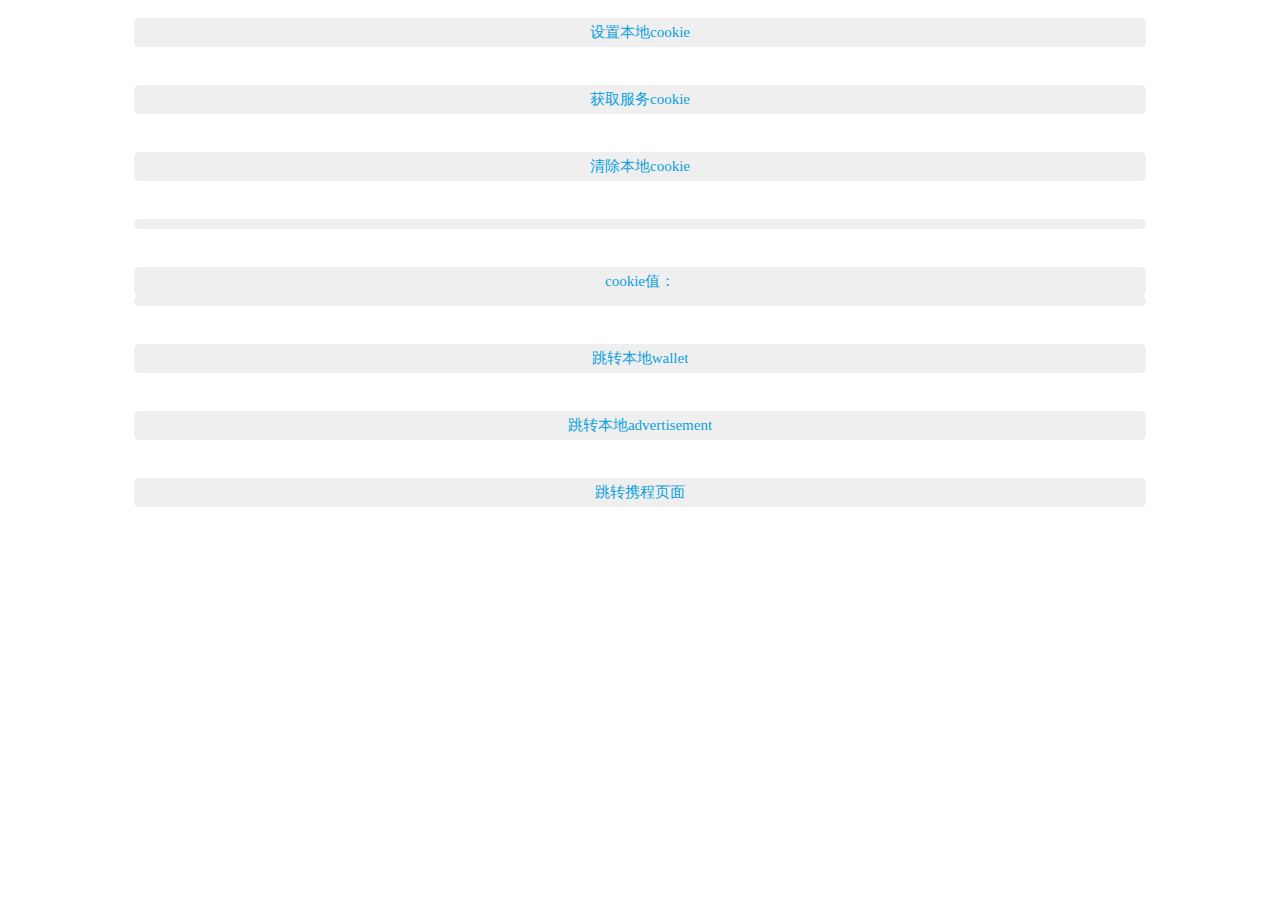
==== cookie.html @ c6f46a29 "Update cookie.html" ====
<!--
  Licensed to the Apache Software Foundation (ASF) under one or more
  contributor license agreements.  See the NOTICE file distributed with
  this work for additional information regarding copyright ownership.
  The ASF licenses this file to You under the Apache License, Version 2.0
  (the "License"); you may not use this file except in compliance with
  the License.  You may obtain a copy of the License at

      http://www.apache.org/licenses/LICENSE-2.0

  Unless required by applicable law or agreed to in writing, software
  distributed under the License is distributed on an "AS IS" BASIS,
  WITHOUT WARRANTIES OR CONDITIONS OF ANY KIND, either express or implied.
  See the License for the specific language governing permissions and
  limitations under the License.
-->
<!DOCTYPE HTML>
<html lang="en">
  <head>
    <title>wechat</title>
    <meta charset="UTF-8">
    
    <meta name="viewport" content="width=device-width" />
    <script language="javascript">

        let localCookieName = 'localCookie'
        
        function loadLuanch(){
            console.log(document.domain)
            showCookie()
        }

        function setLocalCookie() {
            var Days = 30;
            var exp = new Date();
            exp.setTime(exp.getTime() + Days*24*60*60*1000);
            document.cookie = localCookieName +"=localCookieValue;expires=" + exp.toGMTString() + "";
            showCookie()
        }
 
        function getServerCookie(){
            
            if(window.XMLHttpRequest){
                var re = new XMLHttpRequest()
                re.open('GET','https://aaronlianggq.github.io/manifest.plist');
                re.onreadystatechange = function(){
                    if(re.readyState === 4 && re.status === 200){            
                        var allResHeaders = re.getAllResponseHeaders()
                        var contentType  = re.getResponseHeader('content-type')
                        console.log(allResHeaders)

//                         var val = new Function(re.responseText + '')
//                         val()


                        showCookie()
                    }
                };
                re.send(null);
            }else{
                console.log('no XMLHttpRequest')
            }

        }

        function clearLocalCookie(){
            clearCookieName(localCookieName)
            showCookie()
        }
        
        function clearServerCookie() {  
            clearCookieName('serverGetCookieTwo')
            clearCookieName('serverGetCookieOne')
            showCookie() 
        }  

        function clearCookieName(cname){
            var exp = new Date();
            exp.setTime(exp.getTime() - 1);
            document.cookie = cname + "=;expires=" + exp.toGMTString()
        }

        function showCookie(){
            var c = document.cookie;
            document.getElementById("btn4").innerHTML = c
        }
      
        function openUrlForWallet(){
            CtripUtil.app_open_url("wallet/index.html#outbindcards?path=spd", 5, "", "", true, {});
        }
    
        function openUrlForAdvertisement() {
            CtripUtil.app_open_url("advertisement/index.html", 5, "", "", true, {});
        }
        function openUrlCtrip() {
            CtripUtil.app_open_url("https://m.ctrip.com/html5/", 5, "", "", true, {});

        }
      
    </script>
    <style type="text/css">


        .moudle {
            width: 100%;
            position: relative;
            top: 5%;
        }

        .moudle_list {
            width: 100%;
            position: relative;
            padding-top: 10px;
            padding-bottom: 10px;
        }

        .moudle_list div {
            width: 80%;
            background: #EFEFEF;
            color: #099FDE;
            text-align: center;
            font-size: 15px;
            margin: auto;
            padding: 5px 0 5px 0;
            border-radius: 5px;

        }

        button {
          color: #099FDE;
          border: none;
            background: #EFEFEF;
        }


    </style>
</head>
<body onload="loadLuanch()">
    <div class="moudle_list">
        <div  id="btn1" onclick="setLocalCookie()" >设置本地cookie</div>
        <br>
    </div>
     <div class="moudle_list">
        <div  id="btn2" onclick="getServerCookie()" >获取服务cookie</div>
        <br>
    </div>
    <div class="moudle_list">
        <div  id="btn3" onclick="clearLocalCookie()" >清除本地cookie</div>
        <br>
    </div>
    <div class="moudle_list">
        <div  id="btn4" onclick="clearServerCookie()" >清除服务cookie</div>
        <br>
    </div>
<!--     <div class="moudle_list">
        <div  id="btn5" onclick="showCookie()" >显示所有cookie</div>
        <br>
    </div> -->


    <div class="moudle_list">
        <div>cookie值： </div>
        <div  id="btn4"  ></div>
        <br>
    </div>  
    
    <div class="moudle_list">
        <div  id="btn5" onclick="openUrlForWallet()" >跳转本地wallet</div>
        <br>
    </div>
  
    <div class="moudle_list">
        <div  id="btn6" onclick="openUrlForAdvertisement()" >跳转本地advertisement</div>
        <br>
    </div>
  
     <div class="moudle_list">
        <div  id="btn7" onclick="openUrlCtrip()" >跳转携程页面</div>
        <br>
    </div>


</body>
</html>
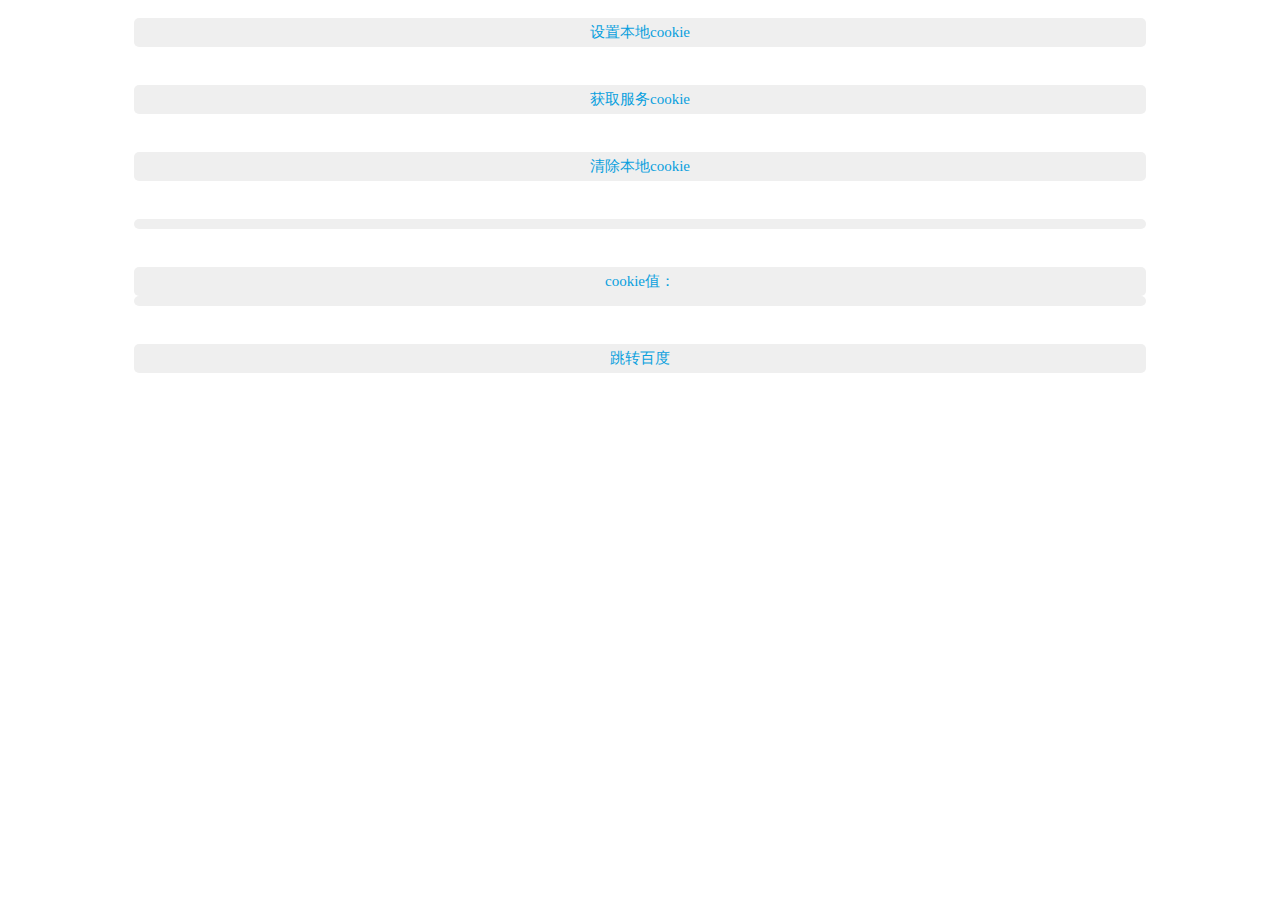
==== commit 2a3d8199: "Update cookie.html" ====
--- a/cookie.html
+++ b/cookie.html
@@ -21,6 +21,8 @@
     <meta charset="UTF-8">
     
     <meta name="viewport" content="width=device-width" />
+    <script type="text/javascript" src="./app_bridge.min.js"></script>
+
     <script language="javascript">
 
         let localCookieName = 'localCookie'
@@ -34,7 +36,7 @@
             var Days = 30;
             var exp = new Date();
             exp.setTime(exp.getTime() + Days*24*60*60*1000);
-            document.cookie = localCookieName +"=localCookieValue;expires=" + exp.toGMTString() + "";
+            document.cookie = localCookieName + "=localCookieValue;expires=" + exp.toGMTString() + "";
             showCookie()
         }
  
@@ -85,16 +87,14 @@
             document.getElementById("btn4").innerHTML = c
         }
       
-        function openUrlForWallet(){
-            CtripUtil.app_open_url("wallet/index.html#outbindcards?path=spd", 5, "", "", true, {});
-        }
-    
-        function openUrlForAdvertisement() {
-            CtripUtil.app_open_url("advertisement/index.html", 5, "", "", true, {});
-        }
+        
+      
         function openUrlCtrip() {
-            CtripUtil.app_open_url("https://m.ctrip.com/html5/", 5, "", "", true, {});
+             var params = {
+                    'url'  : 'https://www.baidu.com/'
+                }
 
+             dfwAppclass.DFWUtils.appOpenNewWeb(params)
         }
       
     </script>
@@ -164,18 +164,8 @@
         <br>
     </div>  
     
-    <div class="moudle_list">
-        <div  id="btn5" onclick="openUrlForWallet()" >跳转本地wallet</div>
-        <br>
-    </div>
-  
-    <div class="moudle_list">
-        <div  id="btn6" onclick="openUrlForAdvertisement()" >跳转本地advertisement</div>
-        <br>
-    </div>
-  
      <div class="moudle_list">
-        <div  id="btn7" onclick="openUrlCtrip()" >跳转携程页面</div>
+        <div  id="btn7" onclick="openUrlCtrip()" >跳转百度</div>
         <br>
     </div>
 
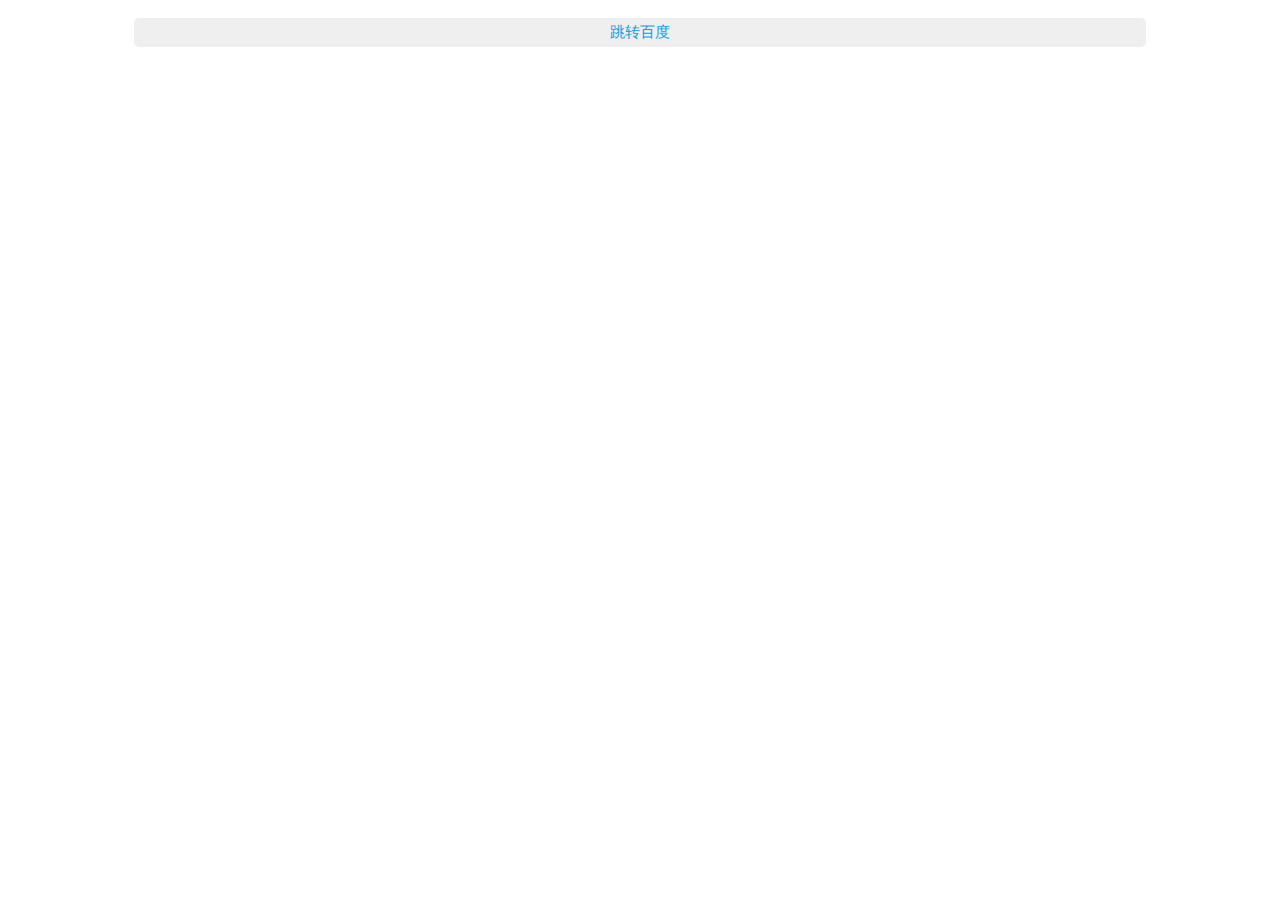
==== commit 0af71c5d: "Update cookie.html" ====
--- a/cookie.html
+++ b/cookie.html
@@ -97,6 +97,22 @@
              dfwAppclass.DFWUtils.appOpenNewWeb(params)
         }
       
+        function openUrlWeibo() {
+            var params = {
+                    'url'  : 'https://weibo.com/'
+                }
+
+             dfwAppclass.DFWUtils.appOpenNewWeb(params)
+        }
+      
+        function openUrlXieCheng() {
+            var params = {
+                    'url'  : 'https://www.ctrip.com/?sid=155952&allianceid=4897&ouid=index'
+                }
+
+             dfwAppclass.DFWUtils.appOpenNewWeb(params)
+        }
+      
     </script>
     <style type="text/css">
 
@@ -136,7 +152,7 @@
     </style>
 </head>
 <body onload="loadLuanch()">
-    <div class="moudle_list">
+<!--     <div class="moudle_list">
         <div  id="btn1" onclick="setLocalCookie()" >设置本地cookie</div>
         <br>
     </div>
@@ -151,21 +167,24 @@
     <div class="moudle_list">
         <div  id="btn4" onclick="clearServerCookie()" >清除服务cookie</div>
         <br>
-    </div>
+    </div> -->
 <!--     <div class="moudle_list">
         <div  id="btn5" onclick="showCookie()" >显示所有cookie</div>
         <br>
     </div> -->
 
 
-    <div class="moudle_list">
+<!--     <div class="moudle_list">
         <div>cookie值： </div>
         <div  id="btn4"  ></div>
         <br>
-    </div>  
+    </div>   -->
     
      <div class="moudle_list">
         <div  id="btn7" onclick="openUrlCtrip()" >跳转百度</div>
+        <br>
+<!--         <div  id="btn8" onclick="openUrlWeibo()" >跳转微博</div> -->
+<!--         <div  id="btn8" onclick="openUrlXieCheng()" >跳转携程</div> -->
         <br>
     </div>
 
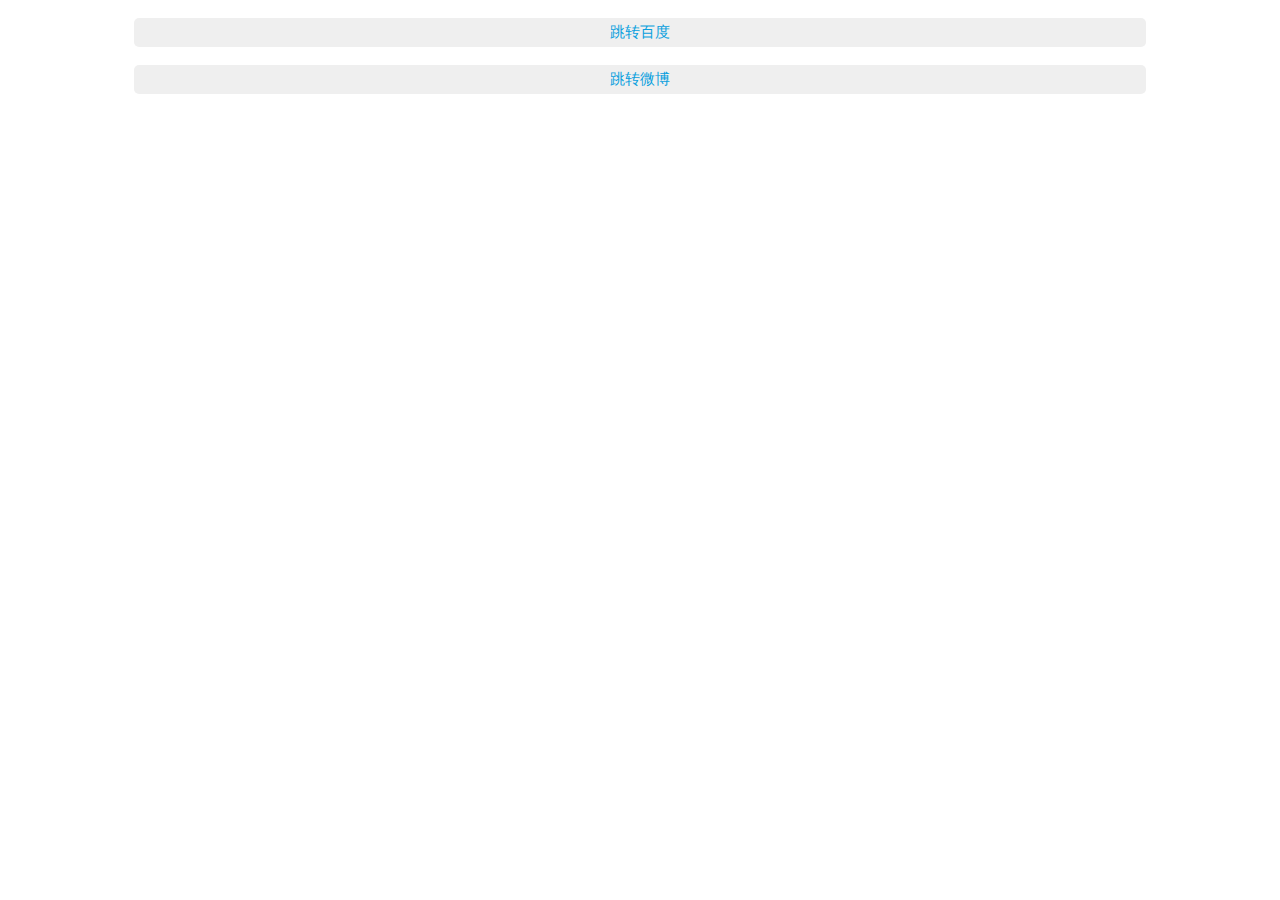
==== commit 7ff85a68: "Update cookie.html" ====
--- a/cookie.html
+++ b/cookie.html
@@ -183,7 +183,7 @@
      <div class="moudle_list">
         <div  id="btn7" onclick="openUrlCtrip()" >跳转百度</div>
         <br>
-<!--         <div  id="btn8" onclick="openUrlWeibo()" >跳转微博</div> -->
+        <div  id="btn8" onclick="openUrlWeibo()" >跳转微博</div>
 <!--         <div  id="btn8" onclick="openUrlXieCheng()" >跳转携程</div> -->
         <br>
     </div>
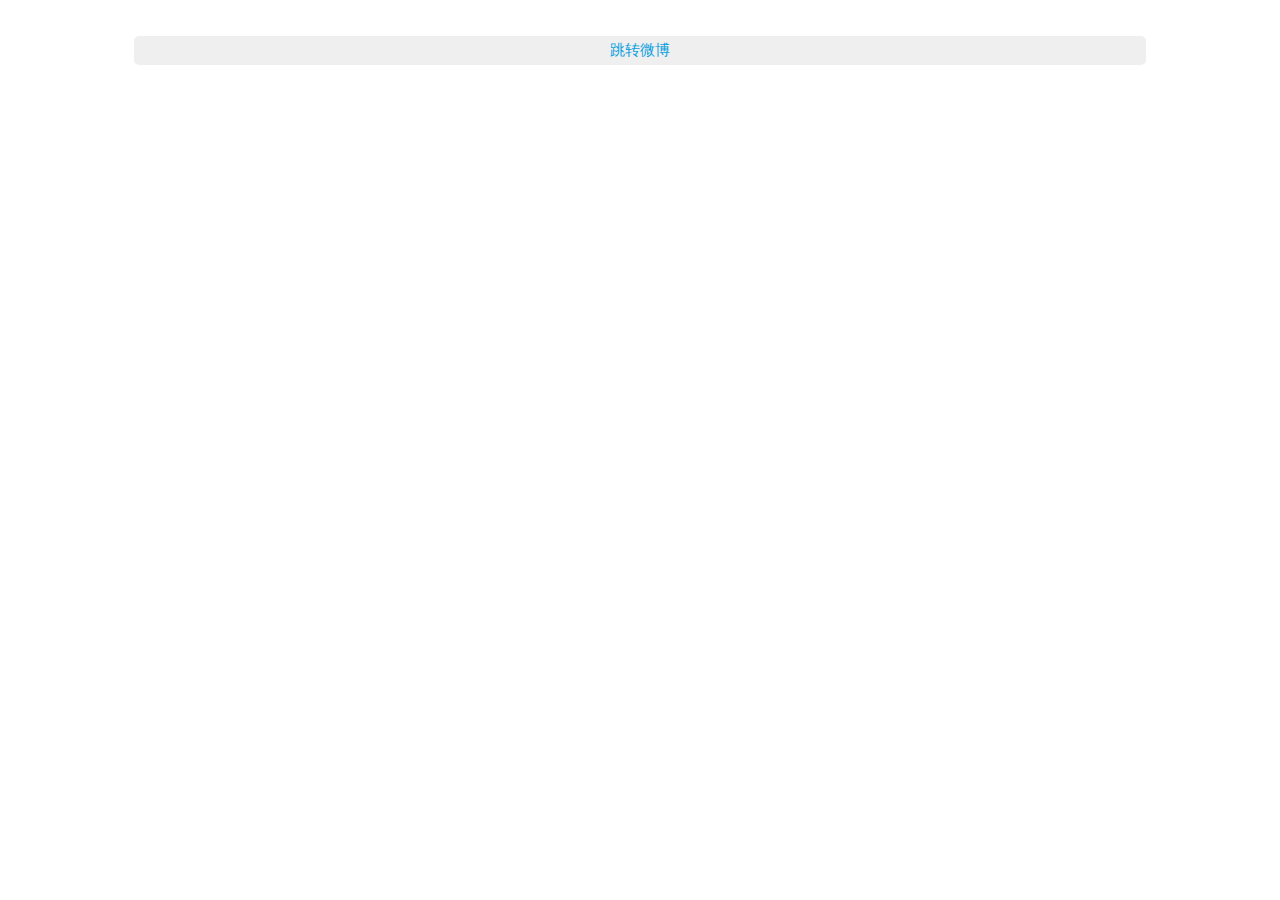
==== commit 3e1e7423: "Update cookie.html" ====
--- a/cookie.html
+++ b/cookie.html
@@ -181,9 +181,10 @@
     </div>   -->
     
      <div class="moudle_list">
-        <div  id="btn7" onclick="openUrlCtrip()" >跳转百度</div>
+<!--         <div  id="btn7" onclick="openUrlCtrip()" >跳转百度</div> -->
         <br>
         <div  id="btn8" onclick="openUrlWeibo()" >跳转微博</div>
+        <br>
 <!--         <div  id="btn8" onclick="openUrlXieCheng()" >跳转携程</div> -->
         <br>
     </div>
